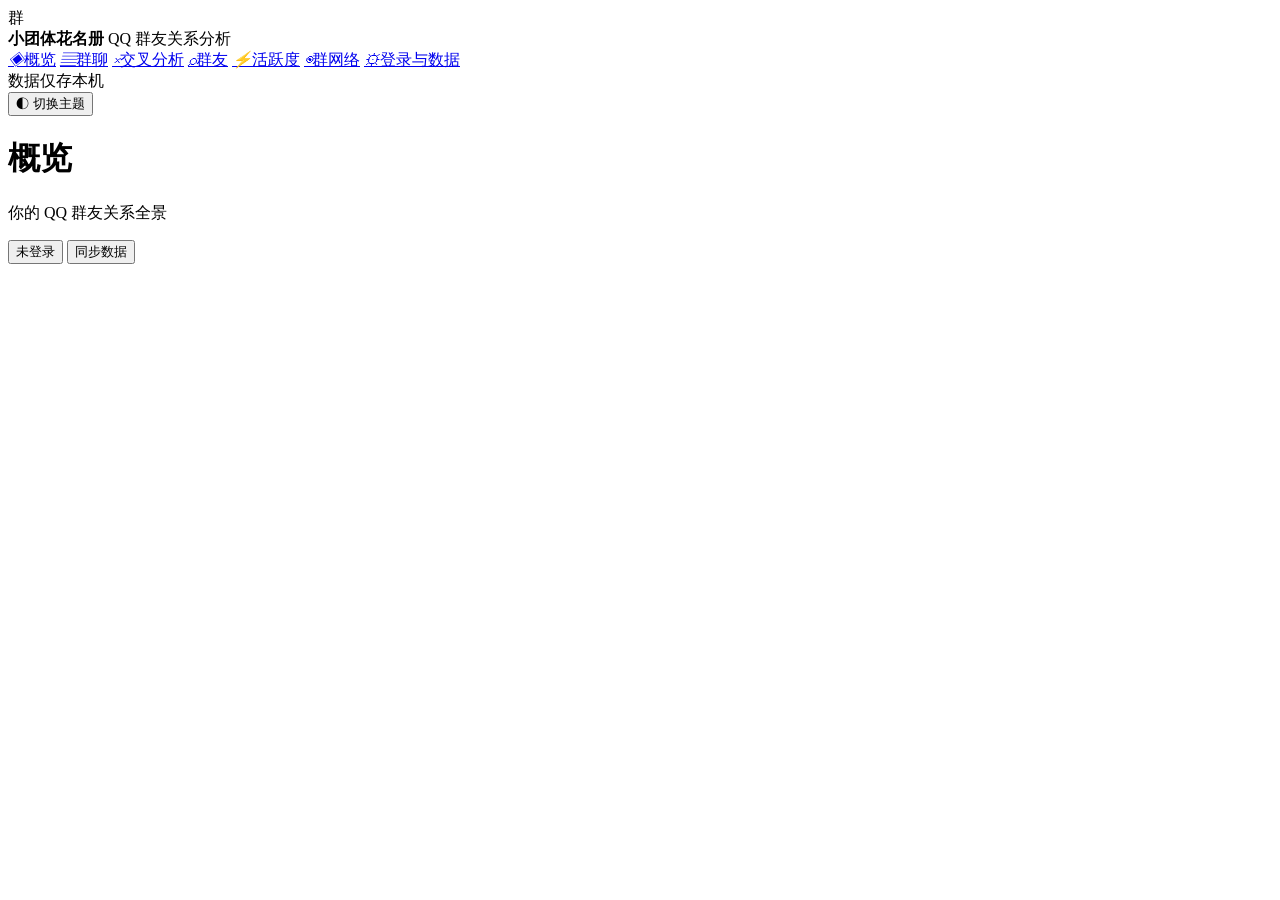
==== qqroster/static/index.html @ 06ee45f7 "feat: build 小团体花名册 QQ group roster Local web app for QQ group member overlap, activity, and relation" ====
<!doctype html>
<html lang="zh-CN" data-theme="dark">
<head>
  <meta charset="utf-8">
  <meta name="viewport" content="width=device-width, initial-scale=1">
  <meta name="color-scheme" content="dark light">
  <title>小团体花名册 · QQ 群友分析</title>
  <link rel="stylesheet" href="/static/styles.css">
</head>
<body>
  <div class="app">
    <aside class="sidebar" id="sidebar">
      <div class="brand">
        <div class="brand-mark">群</div>
        <div class="brand-text">
          <strong>小团体花名册</strong>
          <span>QQ 群友关系分析</span>
        </div>
      </div>

      <nav class="nav" id="nav">
        <a href="#/dashboard" data-route="dashboard"><i>◈</i><span>概览</span></a>
        <a href="#/groups" data-route="groups"><i>▤</i><span>群聊</span></a>
        <a href="#/overlap" data-route="overlap"><i>⨯</i><span>交叉分析</span></a>
        <a href="#/members" data-route="members"><i>⌕</i><span>群友</span></a>
        <a href="#/activity" data-route="activity"><i>⚡</i><span>活跃度</span></a>
        <a href="#/network" data-route="network"><i>◉</i><span>群网络</span></a>
        <a href="#/data" data-route="data"><i>⚙</i><span>登录与数据</span></a>
      </nav>

      <div class="sidebar-foot">
        <div class="privacy-pill"><span class="dot"></span> 数据仅存本机</div>
        <button class="theme-toggle" id="themeToggle" type="button" title="切换主题">◐ 切换主题</button>
      </div>
    </aside>

    <main class="main">
      <header class="topbar">
        <div class="topbar-title">
          <h1 id="pageTitle">概览</h1>
          <p id="pageSubtitle">你的 QQ 群友关系全景</p>
        </div>
        <div class="topbar-actions">
          <button class="account-chip" id="accountChip" type="button" title="登录状态">
            <span class="account-dot"></span>
            <span id="accountText">未登录</span>
          </button>
          <button class="btn btn-primary" id="syncButton" type="button">同步数据</button>
        </div>
      </header>

      <div class="global-progress" id="globalProgress" hidden>
        <div class="global-progress-bar"><span id="globalProgressFill"></span></div>
        <span class="global-progress-text" id="globalProgressText">同步中…</span>
      </div>

      <div class="view" id="view"></div>
    </main>
  </div>

  <div id="modalRoot"></div>
  <div id="toastRoot" class="toast-root"></div>
  <script src="/static/app.js"></script>
</body>
</html>
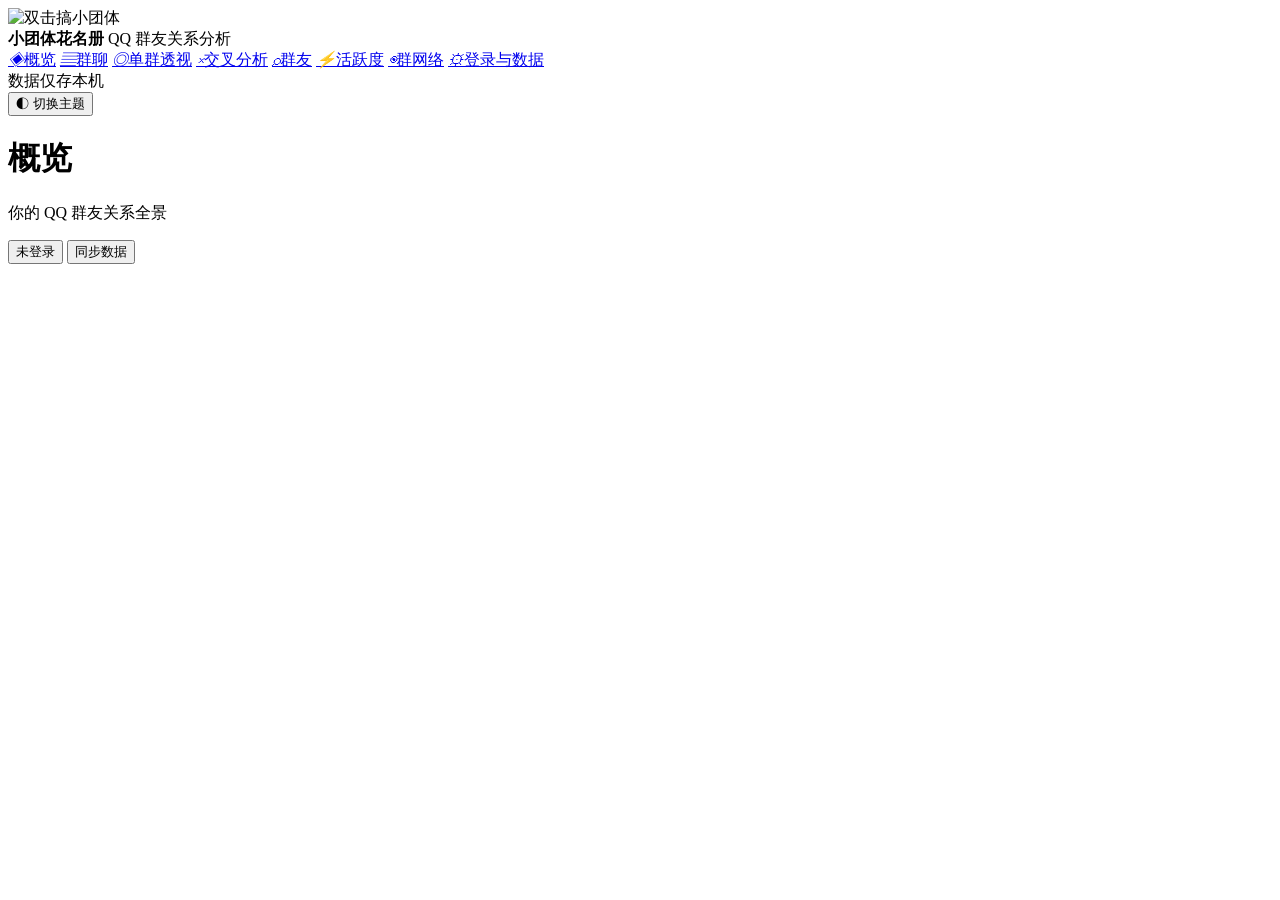
==== commit f43f7933: "feat: redesign roster with avatars, focus view, and new network charts - Add single-group perspectiv" ====
--- a/qqroster/static/index.html
+++ b/qqroster/static/index.html
@@ -1,5 +1,5 @@
 <!doctype html>
-<html lang="zh-CN" data-theme="dark">
+<html lang="zh-CN" data-theme="light">
 <head>
   <meta charset="utf-8">
   <meta name="viewport" content="width=device-width, initial-scale=1">
@@ -11,7 +11,7 @@
   <div class="app">
     <aside class="sidebar" id="sidebar">
       <div class="brand">
-        <div class="brand-mark">群</div>
+        <div class="brand-mark"><img src="/static/memes/01-logo.png" alt="双击搞小团体"></div>
         <div class="brand-text">
           <strong>小团体花名册</strong>
           <span>QQ 群友关系分析</span>
@@ -21,6 +21,7 @@
       <nav class="nav" id="nav">
         <a href="#/dashboard" data-route="dashboard"><i>◈</i><span>概览</span></a>
         <a href="#/groups" data-route="groups"><i>▤</i><span>群聊</span></a>
+        <a href="#/focus" data-route="focus"><i>◎</i><span>单群透视</span></a>
         <a href="#/overlap" data-route="overlap"><i>⨯</i><span>交叉分析</span></a>
         <a href="#/members" data-route="members"><i>⌕</i><span>群友</span></a>
         <a href="#/activity" data-route="activity"><i>⚡</i><span>活跃度</span></a>
@@ -54,6 +55,8 @@
         <span class="global-progress-text" id="globalProgressText">同步中…</span>
       </div>
 
+      <div class="next-step" id="nextStep" hidden></div>
+
       <div class="view" id="view"></div>
     </main>
   </div>
